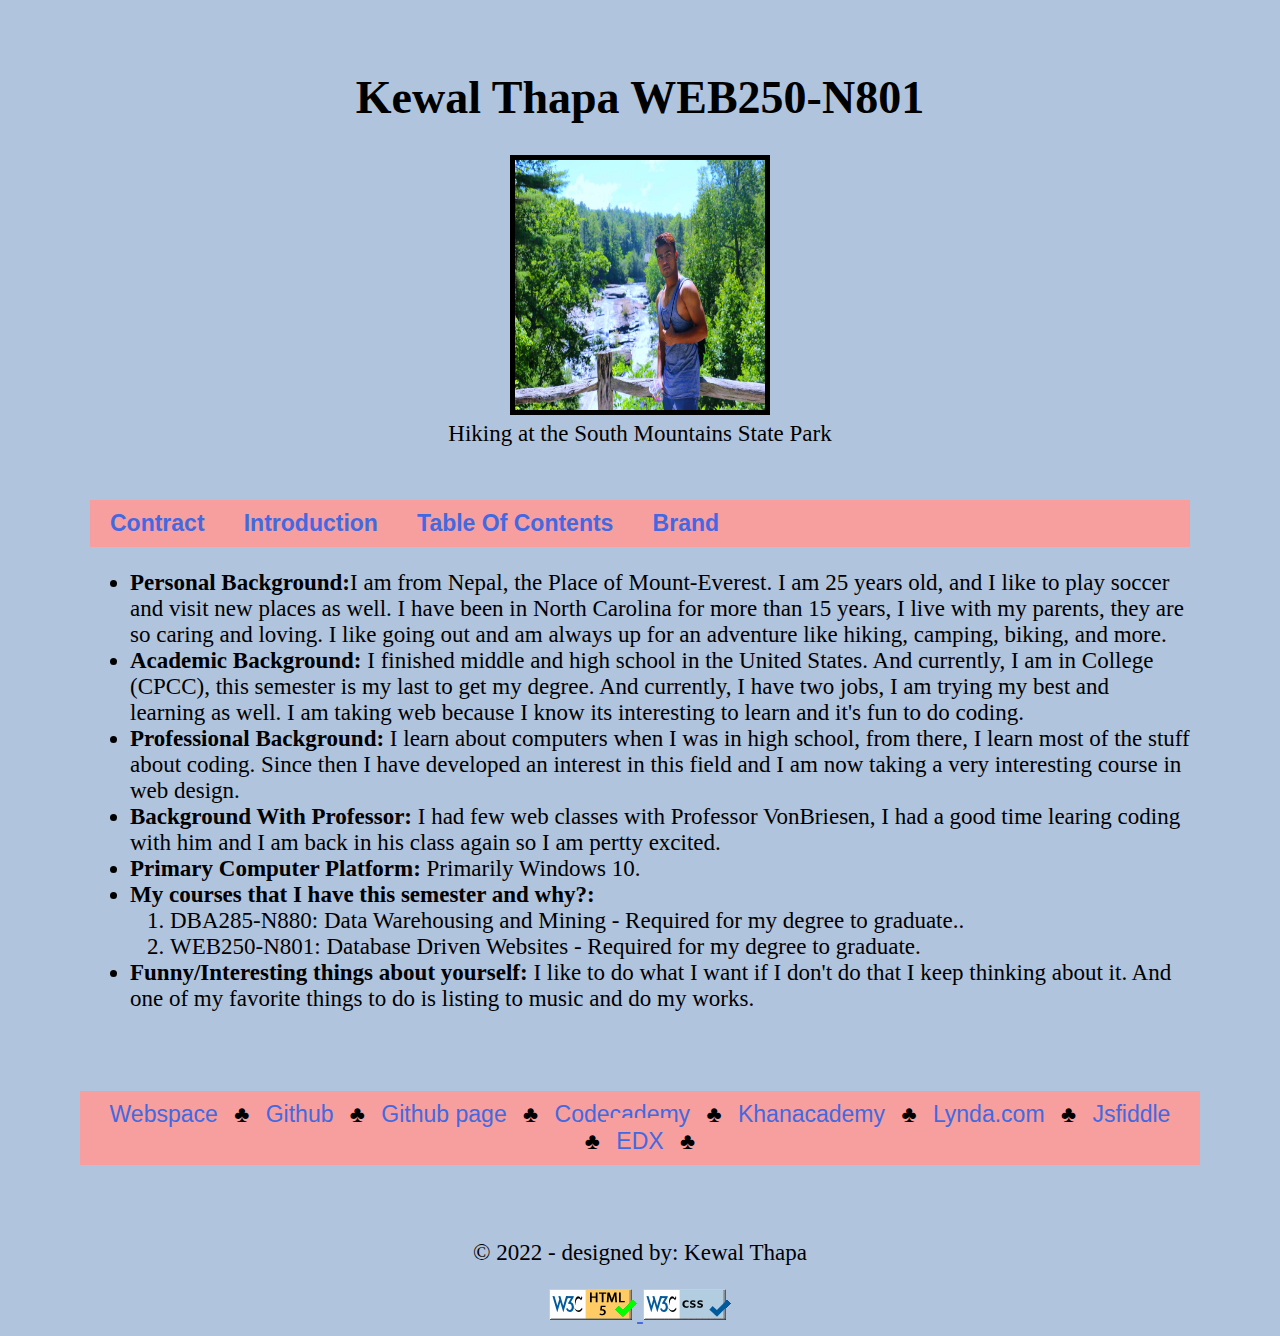
==== index.html @ 59443eb3 "Update index.html" ====
<!DOCTYPE html>
<html lang = "en">
<head>
	<link rel = "stylesheet" type = "text/css" href = "styles/default.css" />
	<meta charset="utf-8" />
	<title> Kewal's WEB250-N801-Introduction</title>
</head>
<body>
	
<main>
	
	
	<div data-include="components/header.html"></div>
	<div data-include="components/nav.html"></div>
	
<ul>
<li><strong>Personal Background:</strong>I am from Nepal, the Place of Mount-Everest. I am 25 years old, and I like to play soccer and visit new places as well. I have been in North Carolina for more than 15 years, I live with my parents, they are so caring and loving. I like going out and am always up for an adventure like hiking, camping, biking, and more. </li>
<li><strong>Academic Background:</strong> I finished middle and high school in the United States. And currently, I am in College (CPCC), this semester is my last to get my degree. And currently, I have two jobs, I am trying my best and learning as well. I am taking web because I know its interesting to learn and it's fun to do coding. </li>
<li><strong>Professional Background:</strong> I learn about computers when I was in high school, from there, I learn most of the stuff about coding. Since then I have developed an interest in this field and I am now taking a very interesting course in web design.</li>
<li><strong>Background With Professor:</strong> I had few web classes with Professor VonBriesen, I had a good time learing coding with him and I am back in his class again so I am pertty excited. 
<li><strong>Primary Computer Platform:</strong> Primarily Windows 10.</li>
<li><strong>My courses that I have this semester and why?:</strong>
	<ol>
	<li>DBA285-N880: Data Warehousing and Mining - Required for my degree to graduate..</li>
	<li>WEB250-N801: Database Driven Websites - Required for my degree to graduate.</li>
	</ol>
	</li>
<li><strong>Funny/Interesting things about yourself: </strong> I like to do what I want if I don't do that I keep thinking about it. And one of my favorite things to do is listing to music and do my works.</li>
</main>



	<div data-include="components/footer.html"></div>
	<script src="scripts/component.js"></script>
	<script src="scripts/intro.js"></script>
</body>

</html>
---- styles/default.css ----
body
{
	margin-top: 40px;
	margin-left: 100px;
	margin-right: 100px;
	font-family: Century;
	color: black;
	background-color: #B0C4DE;
	background-image: url("../images/design.jpg");
    	background-size: cover;
    	/*background-size: 100%;*/
	font-size: 23px;
  	margin: 0 80px;

}

h1, h2, h3, 
{
	text-align: center;
	background-color: #ab6a6a;
}

p

{	
	text-align: center;
	background-color: #B0C4DE;
}

p2

{
	text-align: left;
	background-color: #B0C4DE;
}

header
{
	background-color: #B0C4DE;
	text-align: center;
	padding-top: 20px;
	padding-bottom: 30px;
}

main
{
	background-color: #B0C4DE;
	padding:10px;
	margin-top: 10px;
	margin-bottom: 10px;
}

footer
{
	text-align: center;
	background-color: #B0C4DE;
	padding-top: 10px;
	padding-bottom: 10px;
}

figcaption
{
	font-style: 'Montserrat', sans-serif; 
	
}

nav, nav a
{
	font-family: arial;
	background-color: #f79e9e;
	text-decoration: none;
	padding:10px 10px;
}

.active nav
{
  background-color: white;
  color: orange;
}

a:hover:not(.active) 
{
  background-color: green;
  color: orange;
}

a {
  color: royalblue; 
}
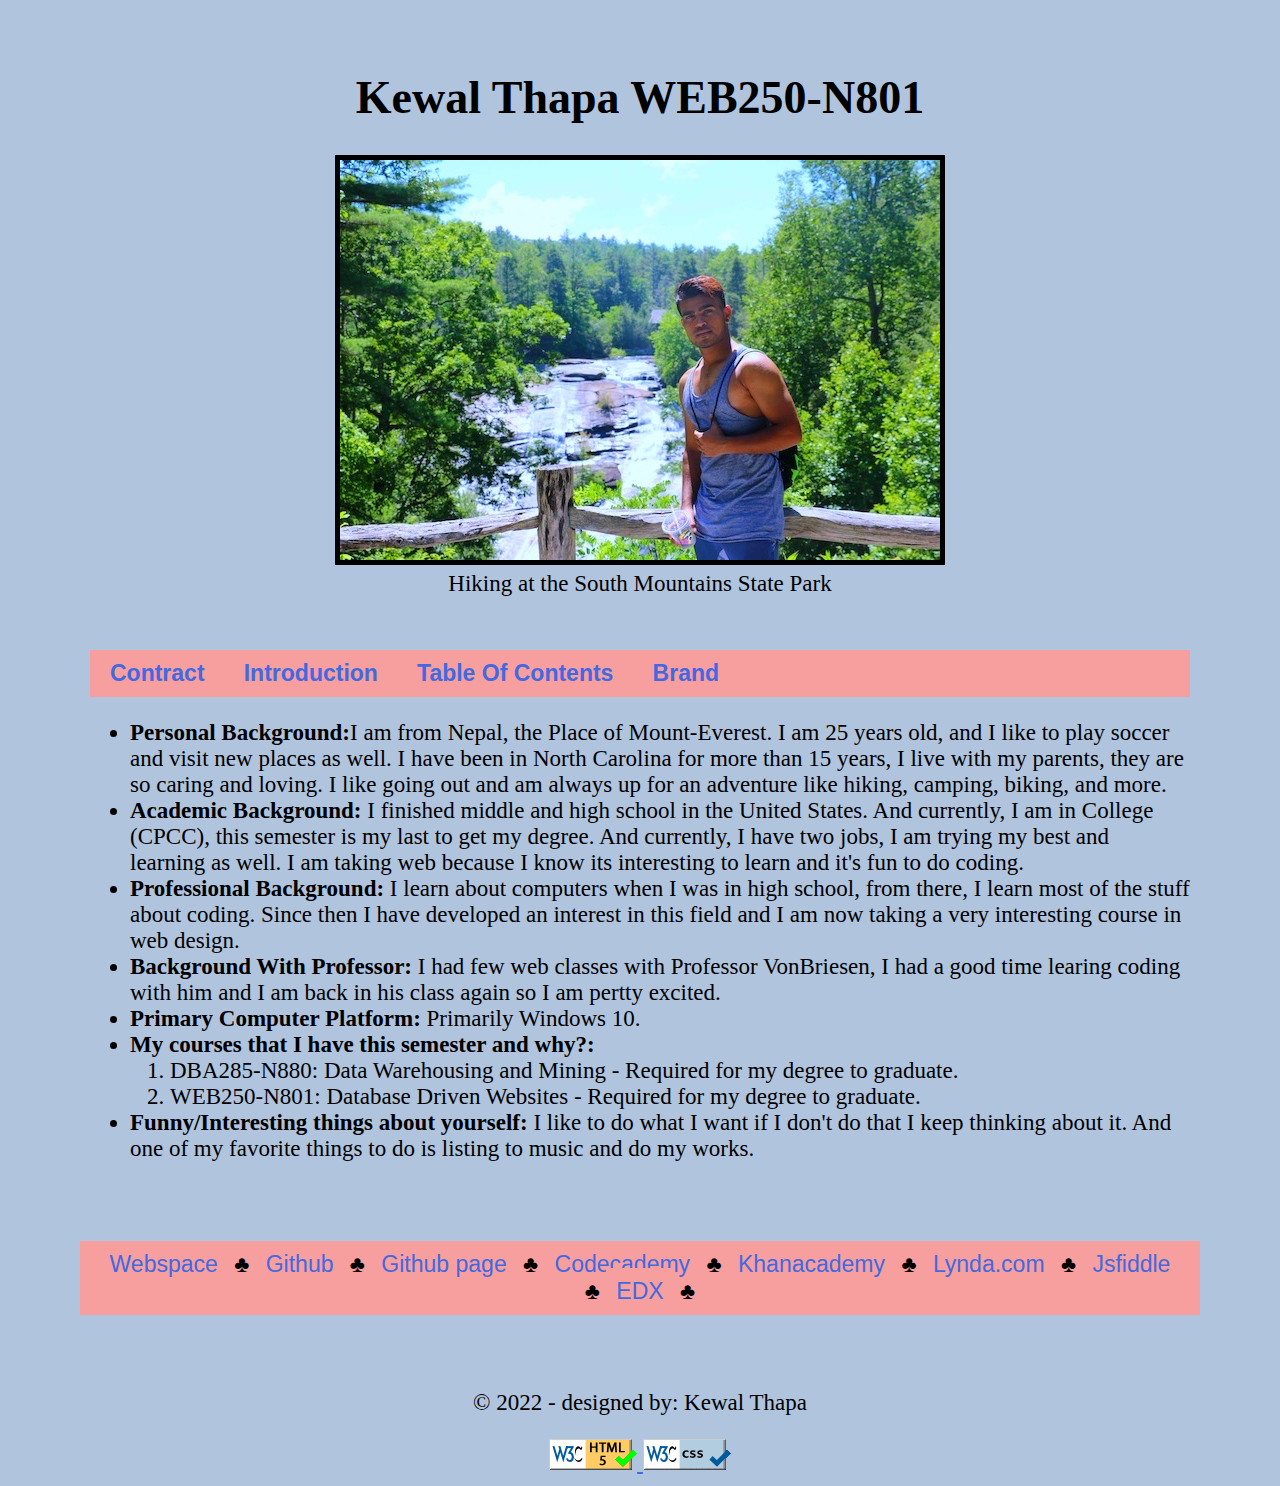
==== commit 15f41487: "Update index.html" ====
--- a/index.html
+++ b/index.html
@@ -21,10 +21,10 @@
 <li><strong>Primary Computer Platform:</strong> Primarily Windows 10.</li>
 <li><strong>My courses that I have this semester and why?:</strong>
 	<ol>
-	<li>DBA285-N880: Data Warehousing and Mining - Required for my degree to graduate..</li>
+	<li>DBA285-N880: Data Warehousing and Mining - Required for my degree to graduate.</li>
 	<li>WEB250-N801: Database Driven Websites - Required for my degree to graduate.</li>
 	</ol>
-	</li>
+</li>
 <li><strong>Funny/Interesting things about yourself: </strong> I like to do what I want if I don't do that I keep thinking about it. And one of my favorite things to do is listing to music and do my works.</li>
 </main>
 
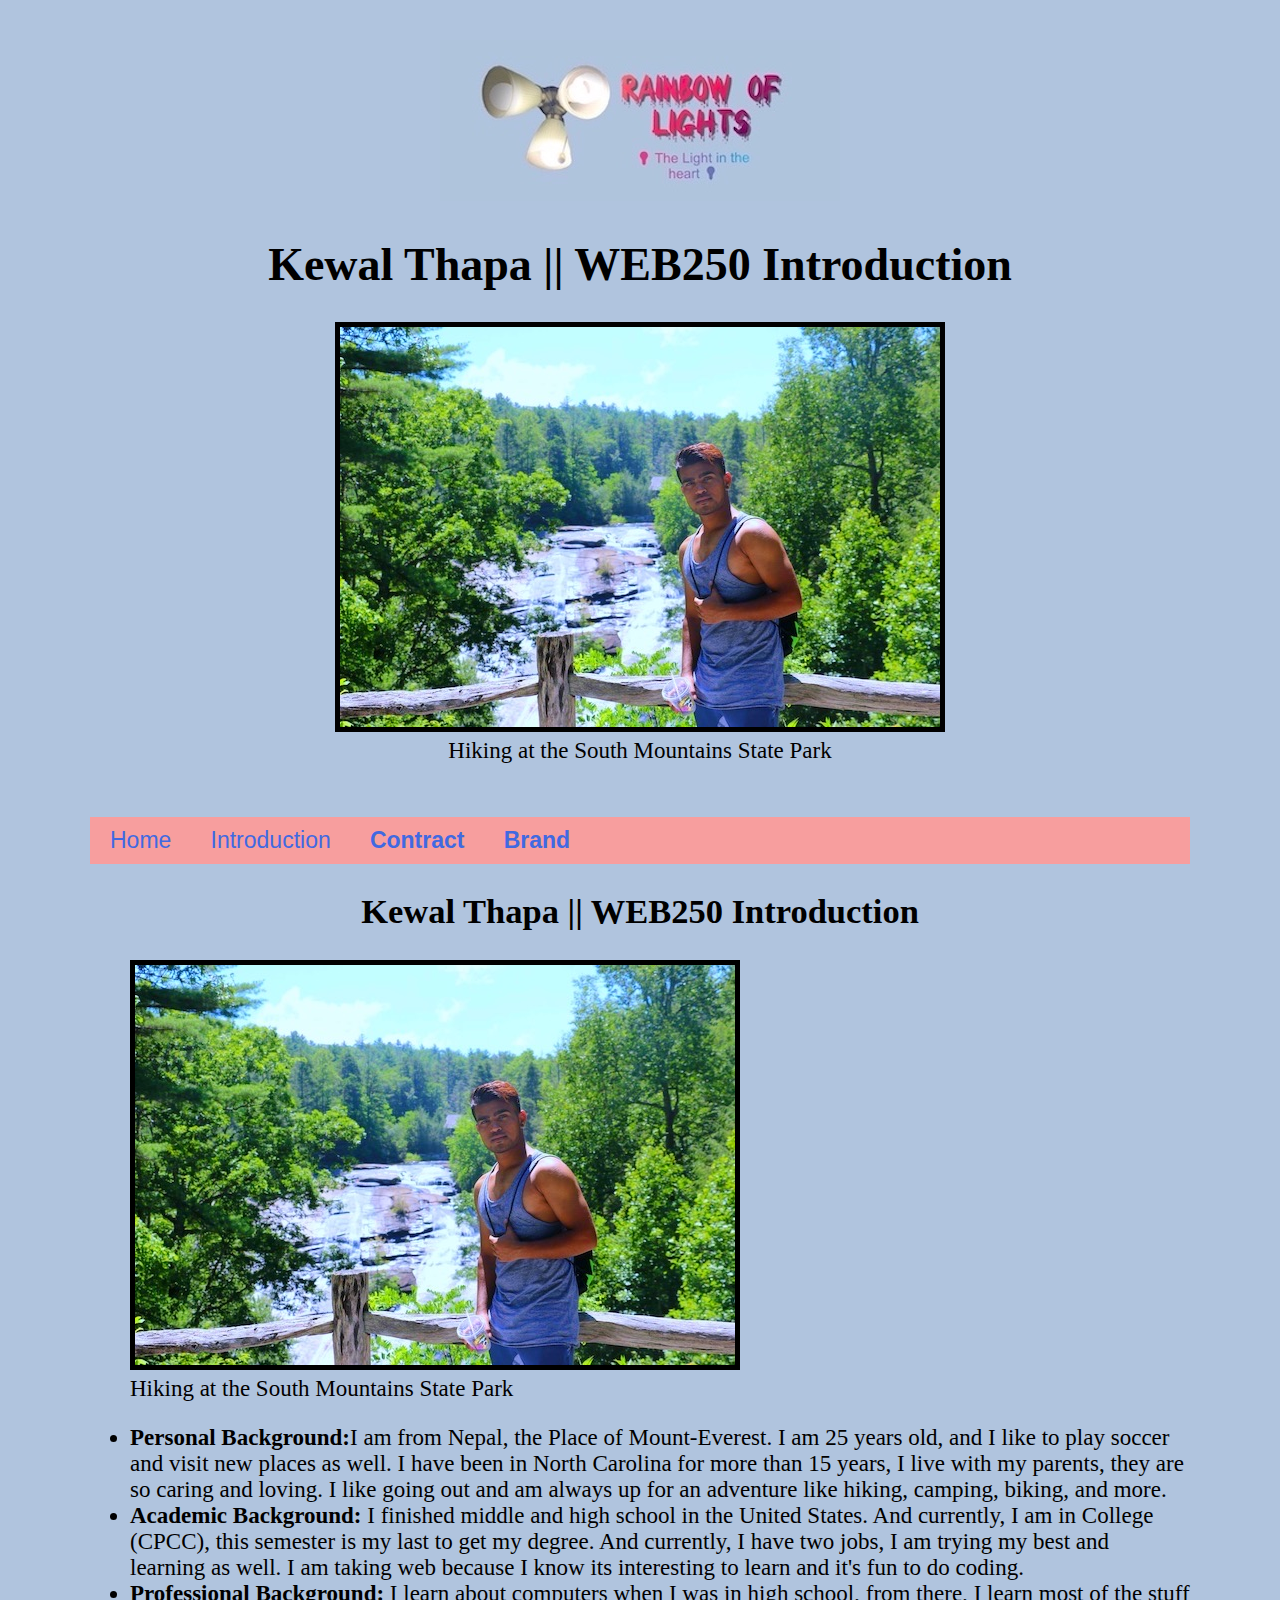
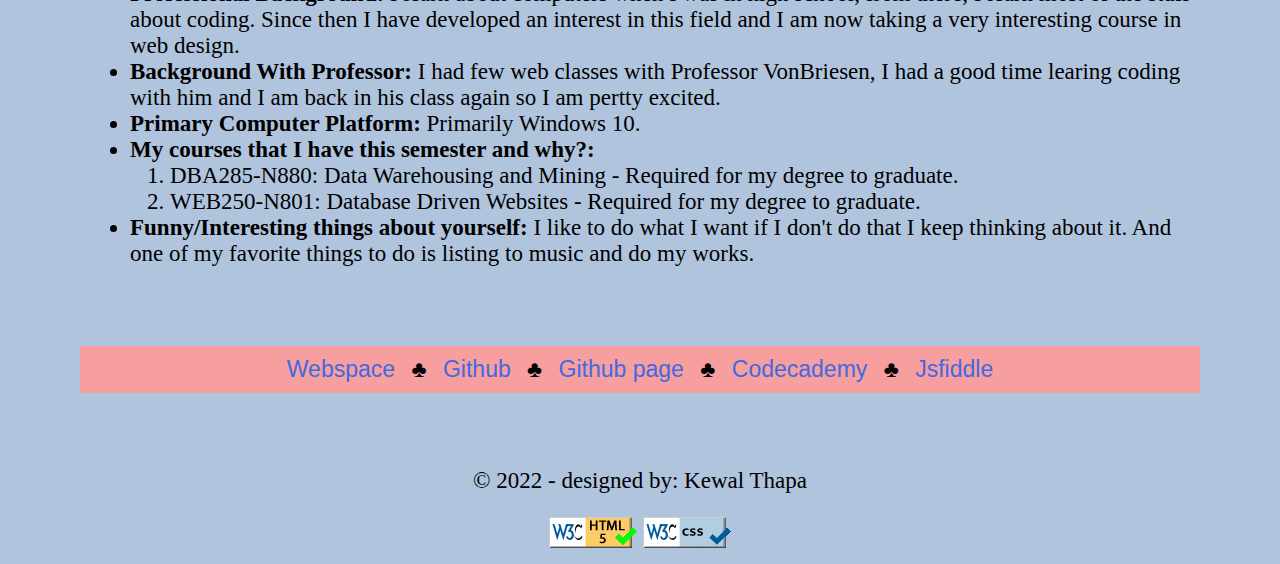
==== commit 3cfa172c: "Update index.html" ====
--- a/index.html
+++ b/index.html
@@ -12,6 +12,15 @@
 	
 	<div data-include="components/header.html"></div>
 	<div data-include="components/nav.html"></div>
+	
+	
+	
+	<h2> Kewal Thapa || WEB250 Introduction </h2>
+
+	<figure>
+            <img src="images/kewal.png" alt="Hiking at the South Mountains State Park" border="5">
+            <figcaption>Hiking at the South Mountains State Park</figcaption>
+        </figure>
 	
 <ul>
 <li><strong>Personal Background:</strong>I am from Nepal, the Place of Mount-Everest. I am 25 years old, and I like to play soccer and visit new places as well. I have been in North Carolina for more than 15 years, I live with my parents, they are so caring and loving. I like going out and am always up for an adventure like hiking, camping, biking, and more. </li>
--- a/styles/default.css
+++ b/styles/default.css
@@ -6,7 +6,6 @@
 	font-family: Century;
 	color: black;
 	background-color: #B0C4DE;
-	background-image: url("../images/design.jpg");
     	background-size: cover;
     	/*background-size: 100%;*/
 	font-size: 23px;
@@ -14,17 +13,16 @@
 
 }
 
-h1, h2, h3, 
+h1, h2, h3
 {
 	text-align: center;
-	background-color: #ab6a6a;
 }
 
 p
 
 {	
-	text-align: center;
 	background-color: #B0C4DE;
+	font-style: sans-serif;
 }
 
 p2
@@ -69,7 +67,7 @@
 	font-family: arial;
 	background-color: #f79e9e;
 	text-decoration: none;
-	padding:10px 10px;
+	padding: 10px; 10px;
 }
 
 .active nav
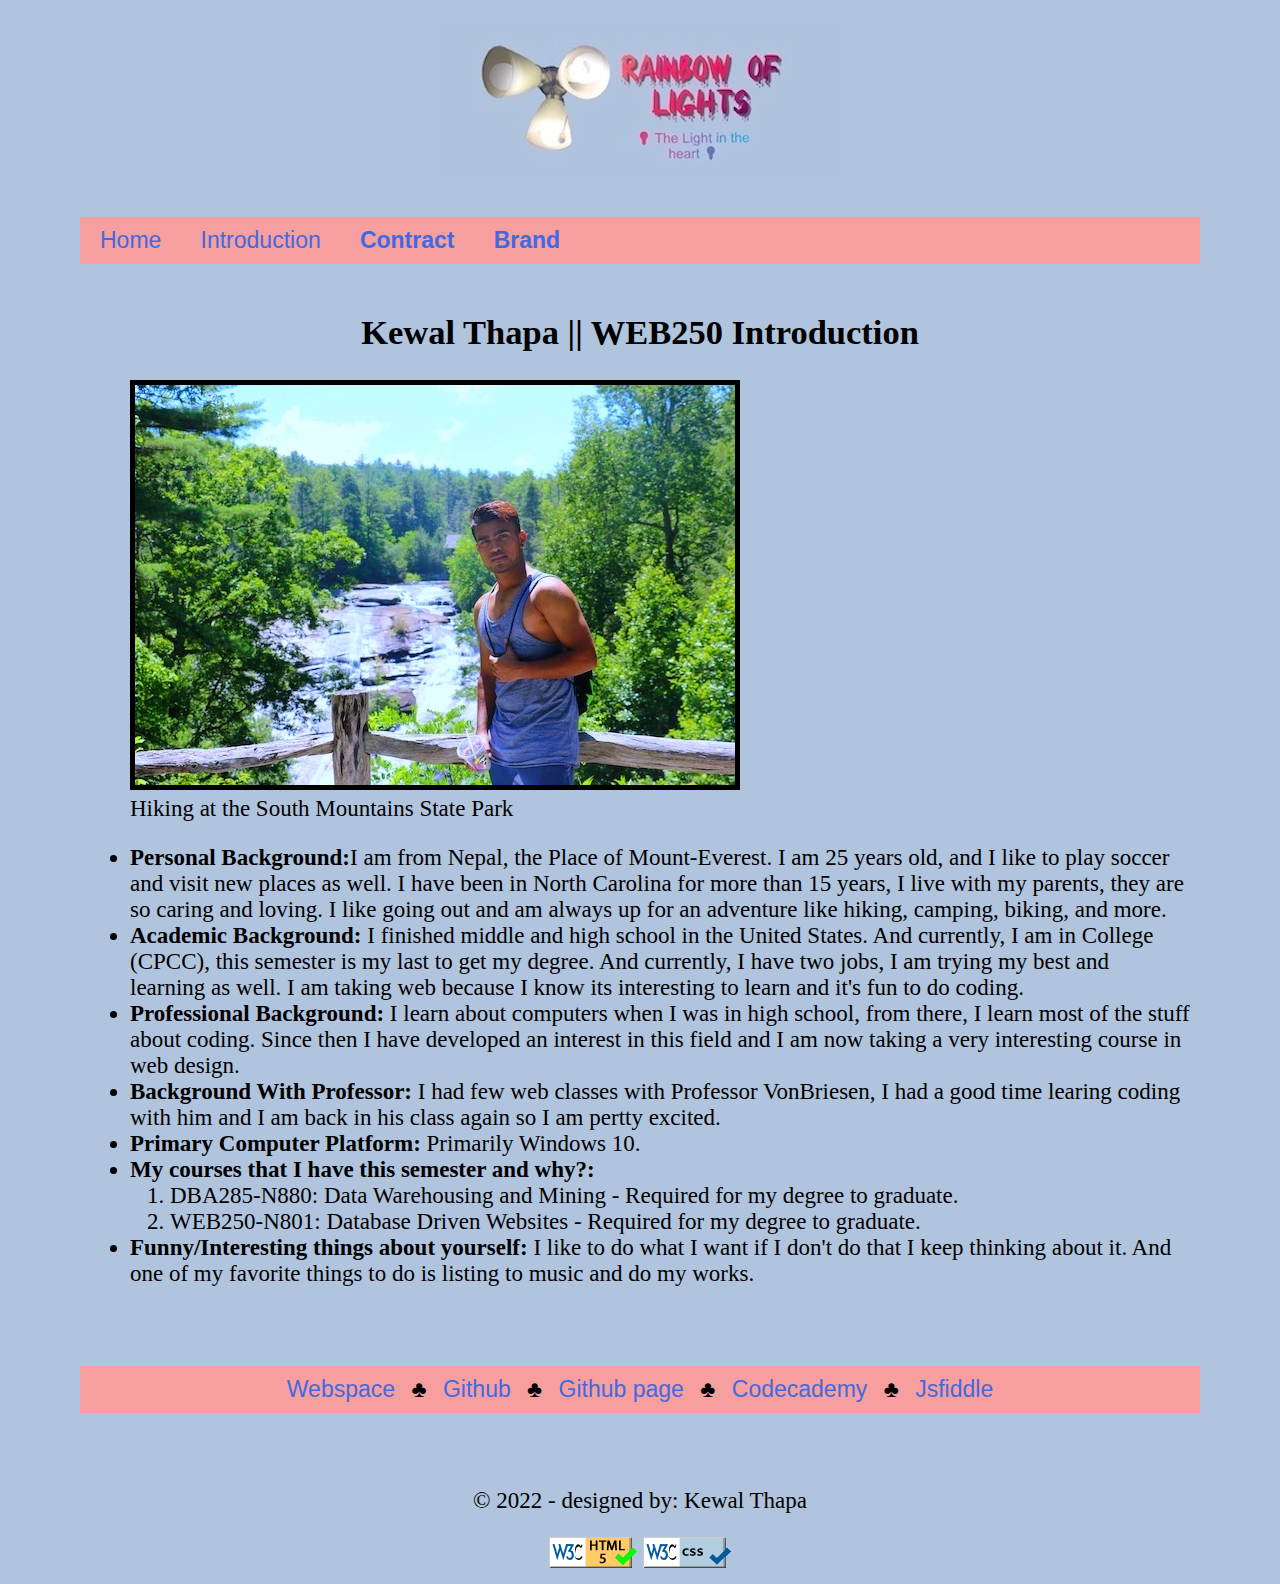
==== commit bd27bcc5: "Update index.html" ====
--- a/index.html
+++ b/index.html
@@ -7,11 +7,10 @@
 </head>
 <body>
 	
-<main>
-	
-	
 	<div data-include="components/header.html"></div>
 	<div data-include="components/nav.html"></div>
+	
+<main>
 	
 	
 	
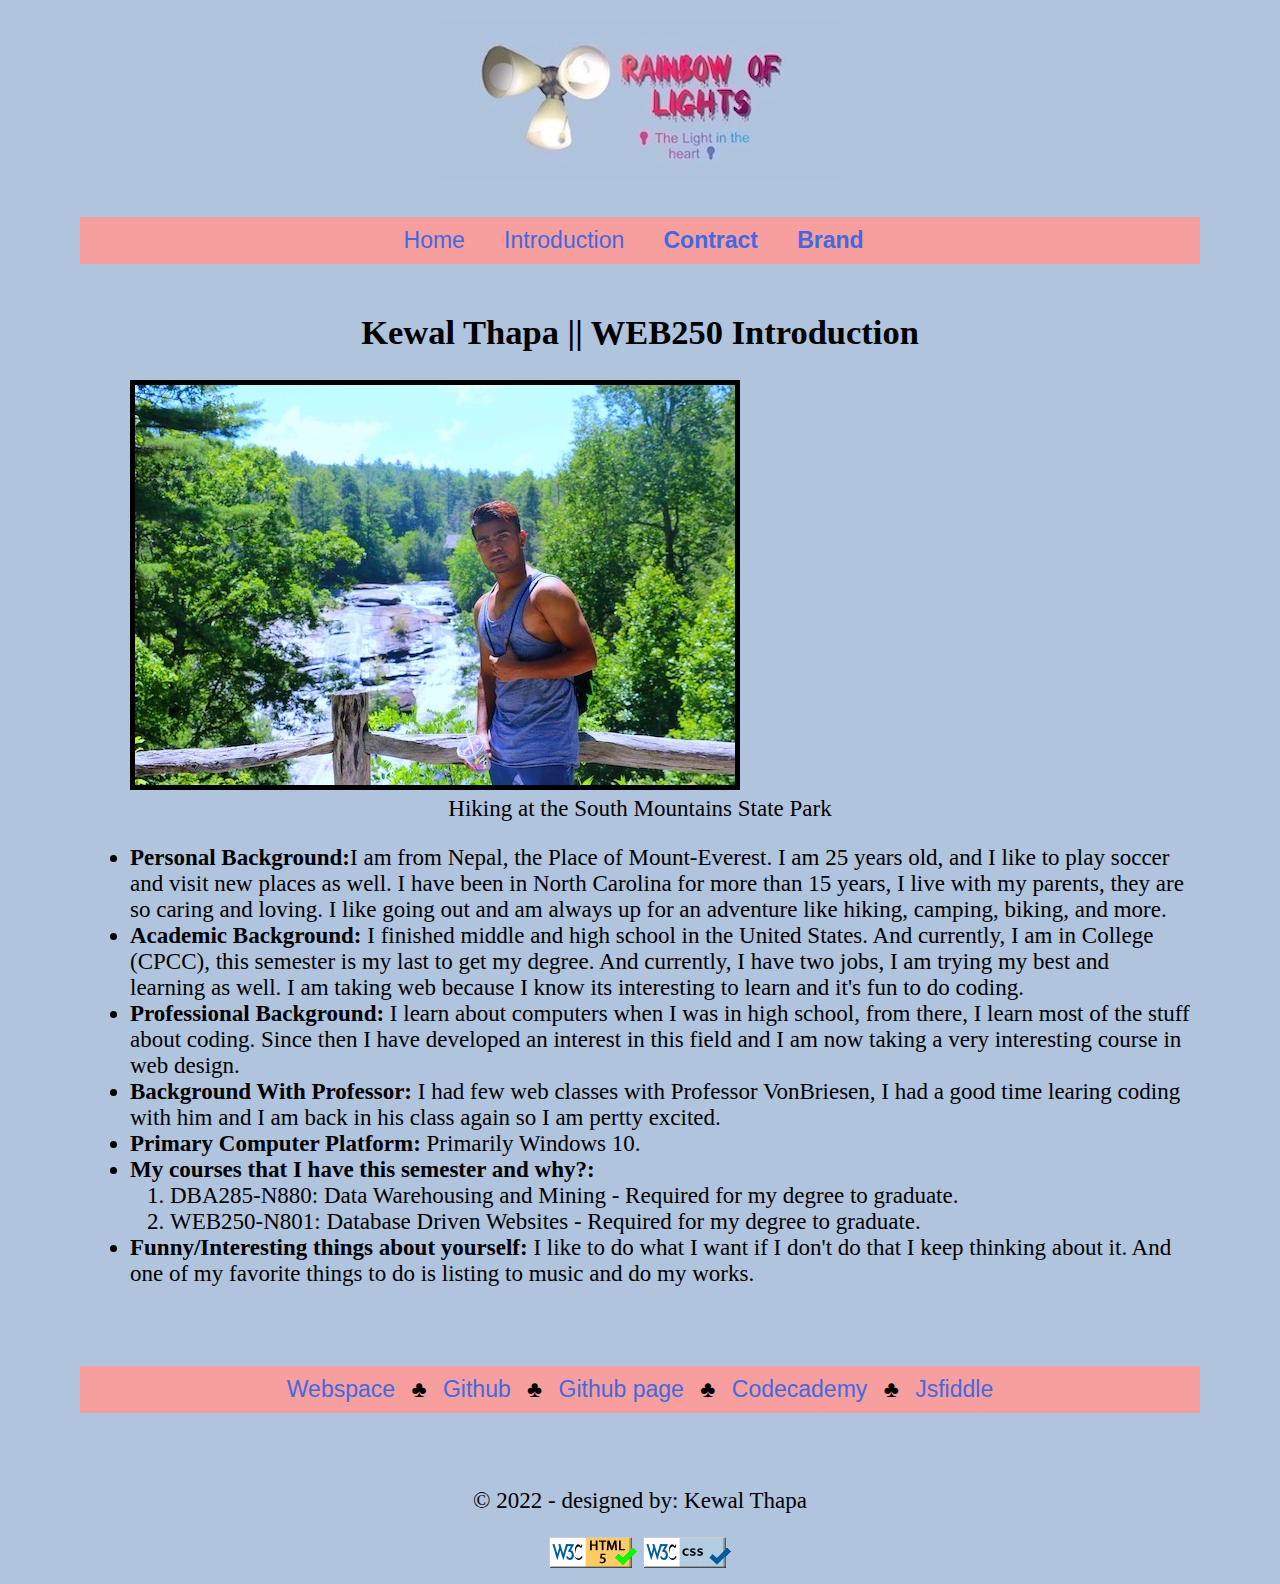
==== commit dd3dc191: "Update index.html" ====
--- a/index.html
+++ b/index.html
@@ -17,7 +17,7 @@
 	<h2> Kewal Thapa || WEB250 Introduction </h2>
 
 	<figure>
-            <img src="images/kewal.png" alt="Hiking at the South Mountains State Park" border="5">
+            <img src="images/kewal.png" alt="Hiking at the South Mountains State Park" border="5" class="center">
             <figcaption>Hiking at the South Mountains State Park</figcaption>
         </figure>
 	
--- a/styles/default.css
+++ b/styles/default.css
@@ -58,9 +58,17 @@
 
 figcaption
 {
-	font-style: 'Montserrat', sans-serif; 
+	font-style: 'Montserrat', sans-serif;
+	text-align: center;
 	
 }
+
+figure 
+{
+  float: center;
+}
+
+
 
 nav, nav a
 {
@@ -68,6 +76,7 @@
 	background-color: #f79e9e;
 	text-decoration: none;
 	padding: 10px; 10px;
+	text-align: center;
 }
 
 .active nav
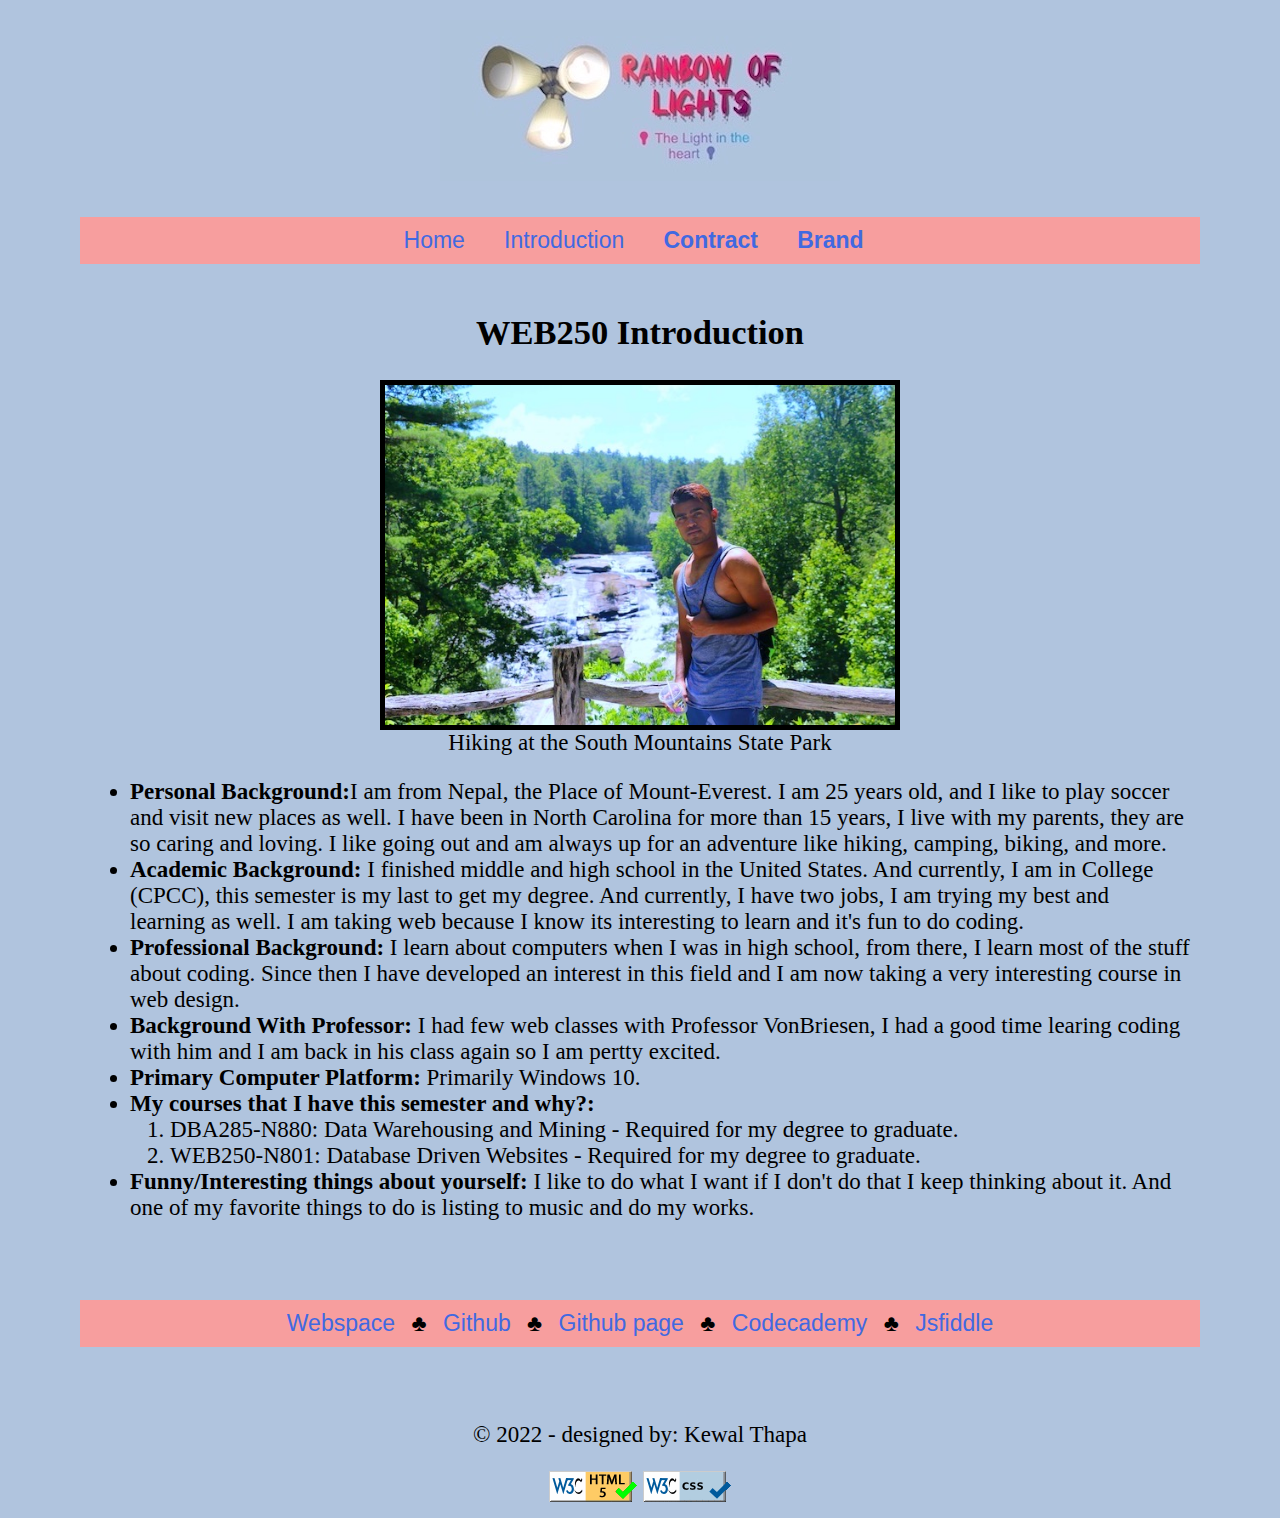
==== commit a63b2c12: "Update index.html" ====
--- a/index.html
+++ b/index.html
@@ -14,7 +14,7 @@
 	
 	
 	
-	<h2> Kewal Thapa || WEB250 Introduction </h2>
+	<h2> WEB250 Introduction </h2>
 
 	<figure>
             <img src="images/kewal.png" alt="Hiking at the South Mountains State Park" border="5" class="center">
--- a/styles/default.css
+++ b/styles/default.css
@@ -16,6 +16,11 @@
 h1, h2, h3
 {
 	text-align: center;
+}
+
+h4 
+{
+	text-align: left;
 }
 
 p
@@ -68,7 +73,13 @@
   float: center;
 }
 
-
+.center 
+{
+  display: block;
+  margin-left: auto;
+  margin-right: auto;
+  width: 50%;
+}
 
 nav, nav a
 {
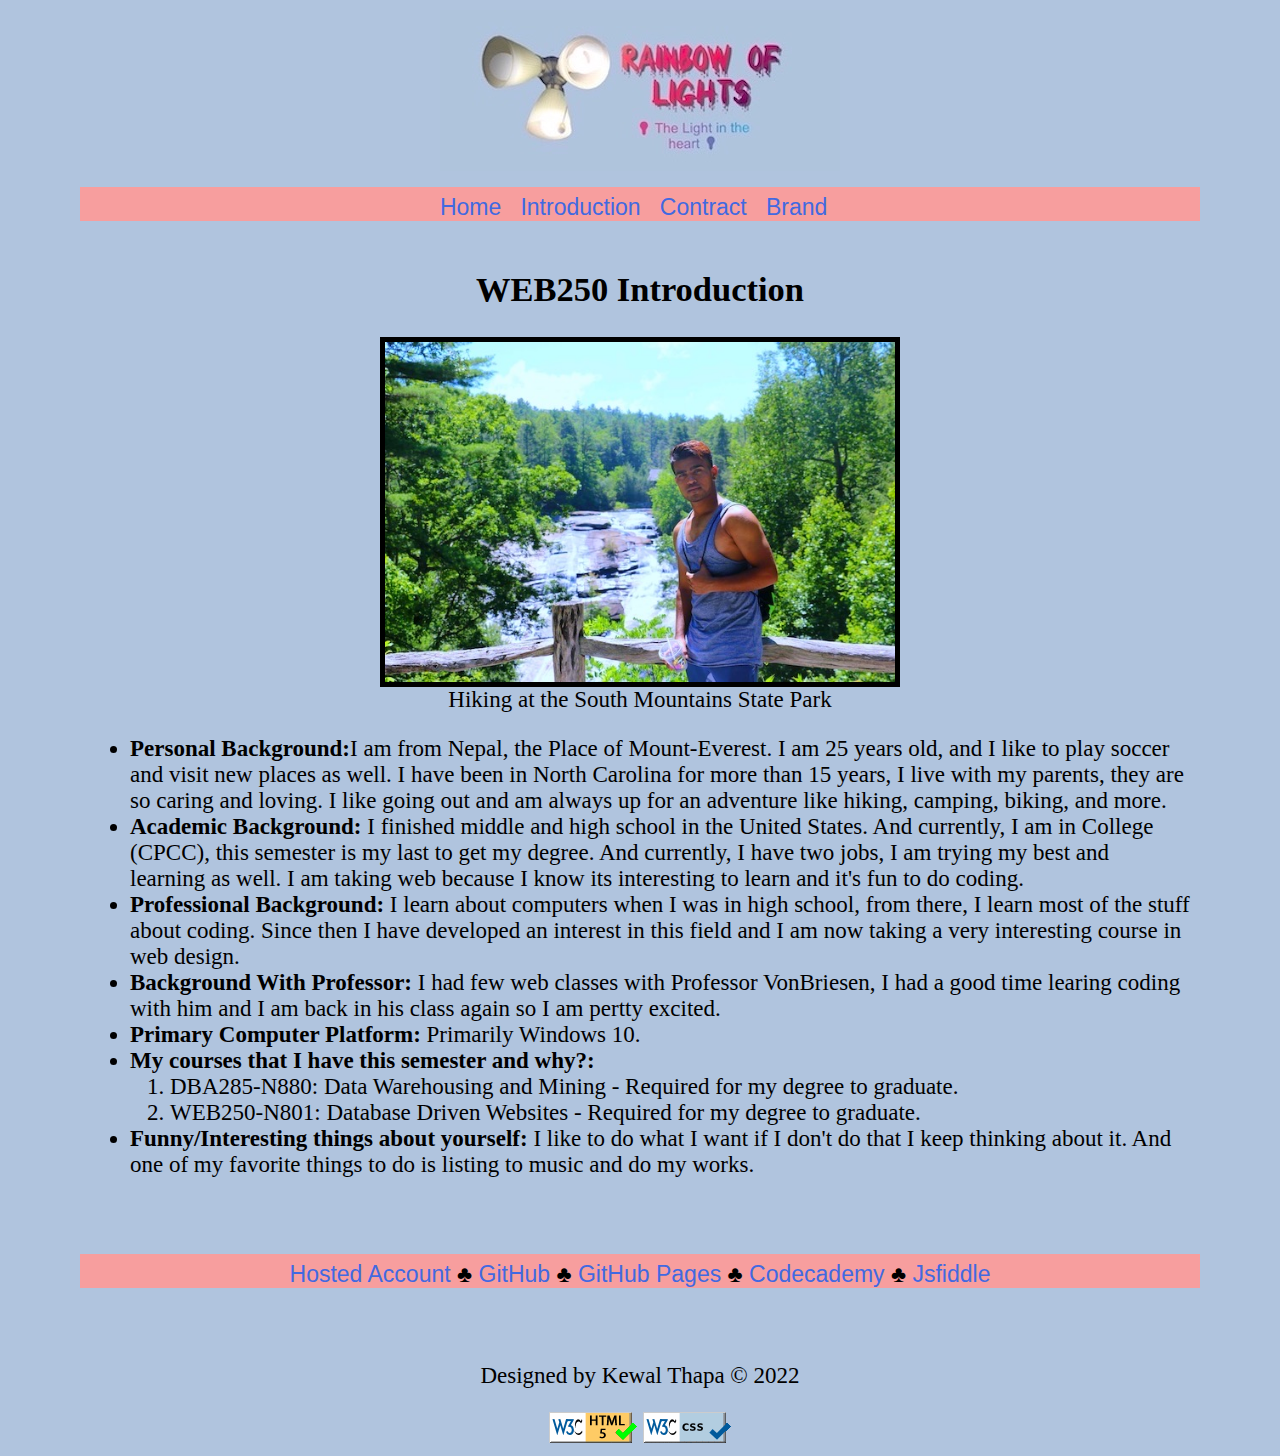
==== commit 73005aaf: "Update index.html" ====
--- a/index.html
+++ b/index.html
@@ -4,11 +4,13 @@
 	<link rel = "stylesheet" type = "text/css" href = "styles/default.css" />
 	<meta charset="utf-8" />
 	<title> Kewal's WEB250-N801-Introduction</title>
+	
+	<div data-include="components/header.html"></div>
+	<div data-include="components/nav.html"></div>
 </head>
 <body>
 	
-	<div data-include="components/header.html"></div>
-	<div data-include="components/nav.html"></div>
+	
 	
 <main>
 	
--- a/styles/default.css
+++ b/styles/default.css
@@ -41,8 +41,8 @@
 {
 	background-color: #B0C4DE;
 	text-align: center;
-	padding-top: 20px;
-	padding-bottom: 30px;
+	padding-top: 10px;
+	padding-bottom: 10px;
 }
 
 main
@@ -57,8 +57,8 @@
 {
 	text-align: center;
 	background-color: #B0C4DE;
-	padding-top: 10px;
-	padding-bottom: 10px;
+	padding-top: 7px;
+	padding-bottom: 7px;
 }
 
 figcaption
@@ -86,7 +86,8 @@
 	font-family: arial;
 	background-color: #f79e9e;
 	text-decoration: none;
-	padding: 10px; 10px;
+	padding-top: 7px;
+	padding-buttom: 7px;
 	text-align: center;
 }
 
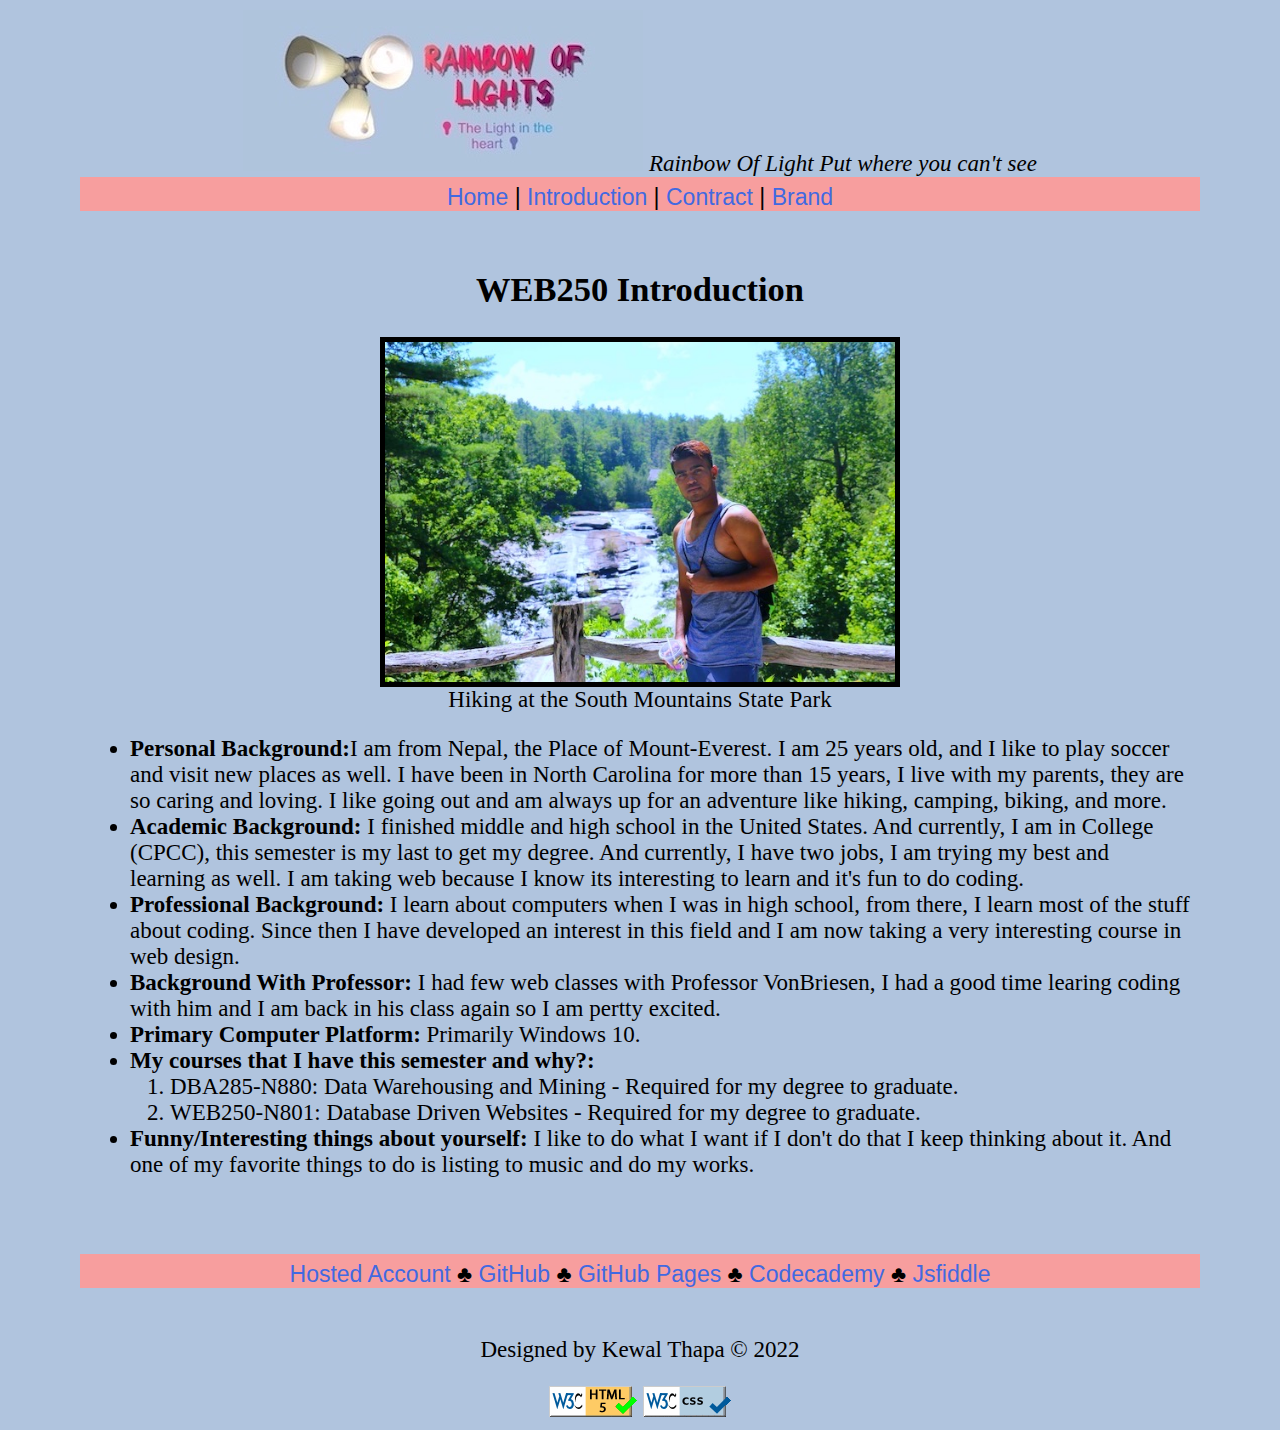
==== commit e03ff8c9: "Update index.html" ====
--- a/index.html
+++ b/index.html
@@ -5,11 +5,9 @@
 	<meta charset="utf-8" />
 	<title> Kewal's WEB250-N801-Introduction</title>
 	
-	<div data-include="components/header.html"></div>
-	<div data-include="components/nav.html"></div>
 </head>
 <body>
-	
+	<div data-include="components/header.html"></div>
 	
 	
 <main>
--- a/styles/default.css
+++ b/styles/default.css
@@ -99,7 +99,7 @@
 
 a:hover:not(.active) 
 {
-  background-color: green;
+  background-color: gray;
   color: orange;
 }
 
